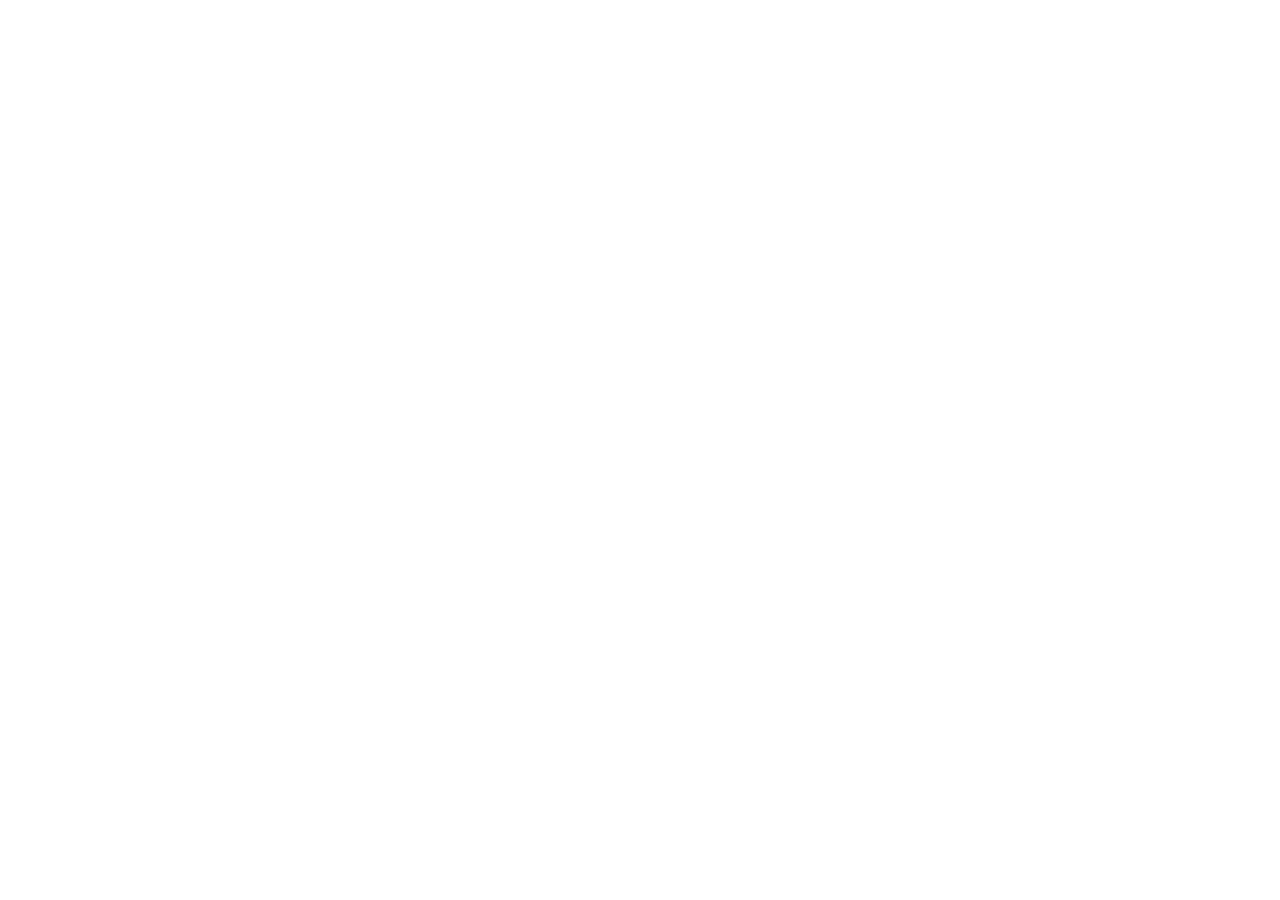
==== index.html @ 3d73b377 "Alap oldalak (még bővítsétek, módosítsátok, mert nagyon kezdetleges)" ====
<!DOCTYPE html>
<html lang="hu">

<head>
    <meta charset="UTF-8">
    <meta name="viewport" content="width=device-width, initial-scale=1.0">
    <title>Fényképalbum</title>
</head>

<body>

</body>

</html>
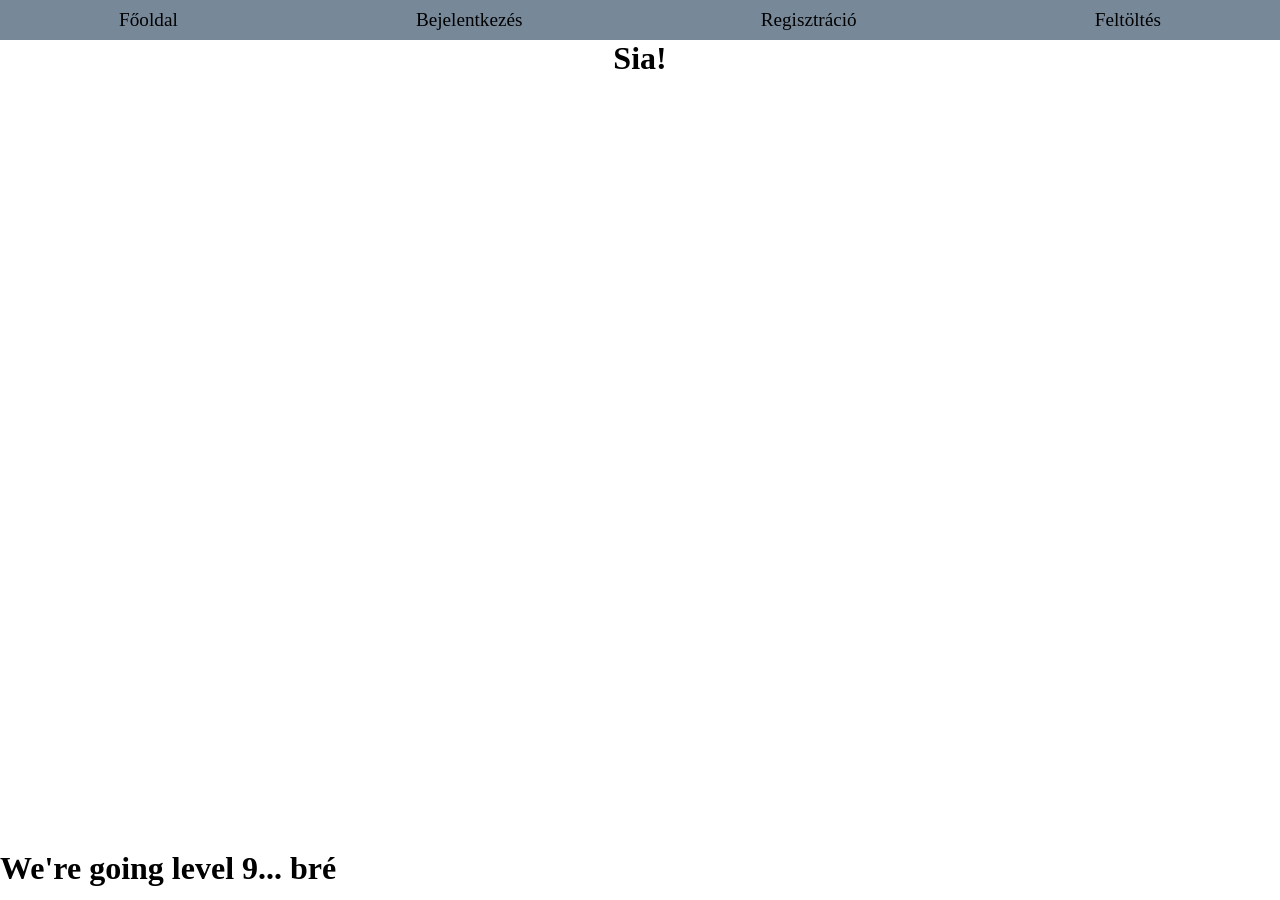
==== commit 7a46c8c5: "navbar, formok + minimális css" ====
--- a/index.html
+++ b/index.html
@@ -4,11 +4,29 @@
 <head>
     <meta charset="UTF-8">
     <meta name="viewport" content="width=device-width, initial-scale=1.0">
+    <link rel="stylesheet" href="style.css">
     <title>Fényképalbum</title>
 </head>
 
 <body>
-
+    <header>
+        <nav>
+            <ul>
+                <li><a href="index.html">Főoldal</a></li>
+                <li><a href="login.html">Bejelentkezés</a></li>
+                <li><a href="signup.html">Regisztráció</a></li>
+                <li><a href="upload.html">Feltöltés</a></li>
+            </ul>
+        </nav>
+    </header>
+    <main>
+        <div id="container">
+            <h1>Sia!</h1>
+        </div>
+    </main>
+    <footer>
+        <h1>We're going level 9... bré</h1>
+    </footer>
 </body>
 
 </html>
--- a/style.css
+++ b/style.css
@@ -0,0 +1,58 @@
+* {
+    margin: 0;
+    padding: 0;
+    box-sizing: border-box;
+}
+
+nav {
+    display: flex;
+    top: 0;
+    position: sticky;
+    background-color: lightslategray;
+    height: 40px;
+    font-size: 1.2rem;
+}
+
+nav>ul {
+    width: 100%;
+    display: flex;
+    flex-direction: row;
+    justify-content: space-around;
+    align-items: center;
+    list-style-type: none;
+}
+
+li>a {
+    text-decoration: none;
+    color: black;
+}
+
+li>a:hover,
+a:active {
+    color: white;
+}
+
+#container {
+    display: flex;
+    align-items: center;
+    justify-content: center;
+}
+
+#authform {
+    display: flex;
+    flex-direction: column;
+    justify-content: center;
+    align-items: center;
+    padding: 25px;
+    width: 30%;
+    gap: 5px;
+    border: 1px solid black;
+}
+
+#image--upload {}
+
+footer {
+    position: absolute;
+    bottom: 0;
+    height: 50px;
+}
